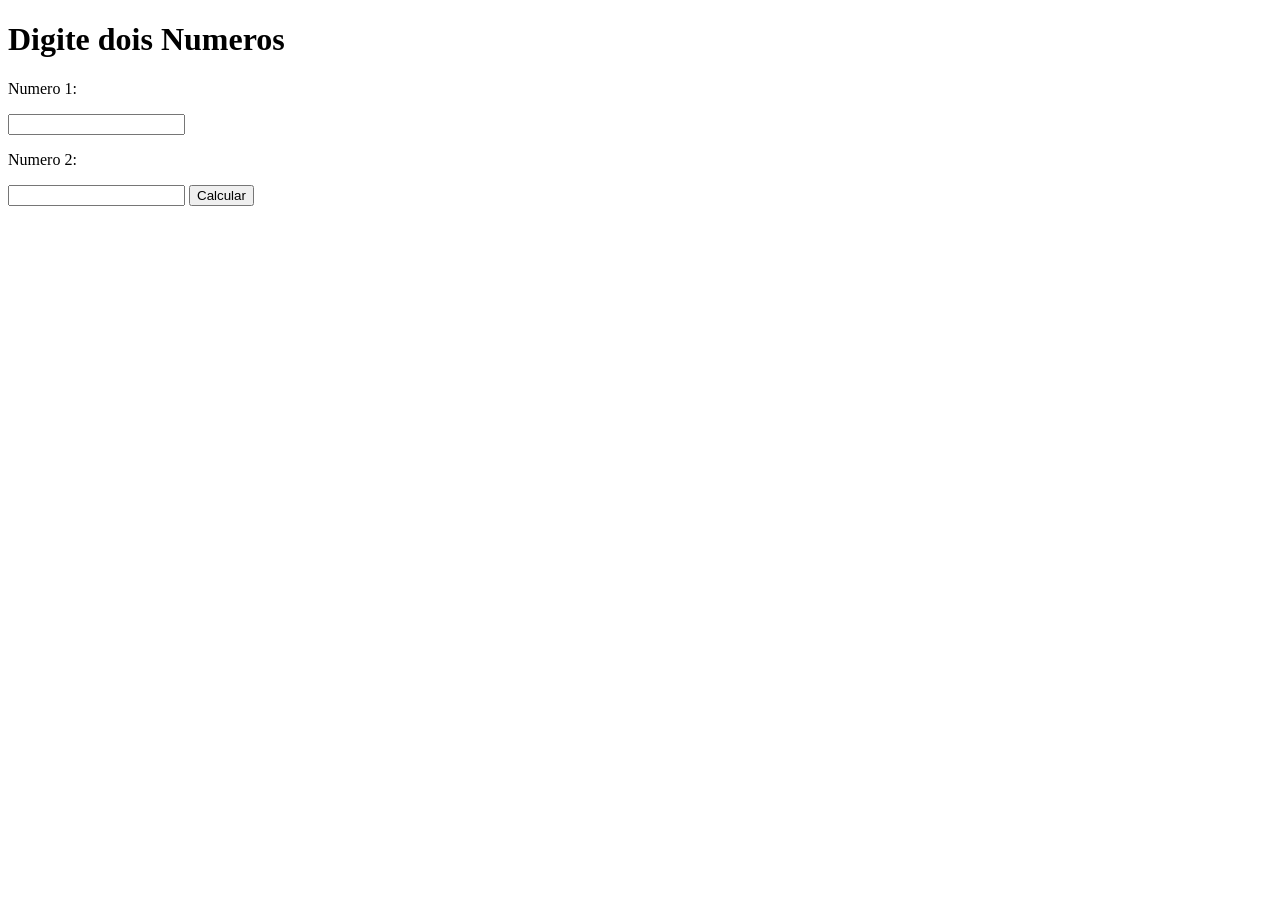
==== Atividade6/operacoes.html @ 9550cbc7 "Add Atividade6: media and operations Add new Atividade6 module: creates Atividade6.js with two funct" ====
<!DOCTYPE html>
<html lang="en">
<head>
    <meta charset="UTF-8">
    <meta name="viewport" content="width=device-width, initial-scale=1.0">
    <title>Operações</title>
</head>
<body>
    <h1>Digite dois Numeros</h1>
    <p>Numero 1:</p>
    <input type="number" id="numero1">
    <p>Numero 2:</p>
    <input type="number" id="numero2">
    <button onclick="calculosDoidos()">Calcular</button>
    <p id="resultadoCalculos"></p>

<script src="Atividade6.js"></script>
</body>
</html>
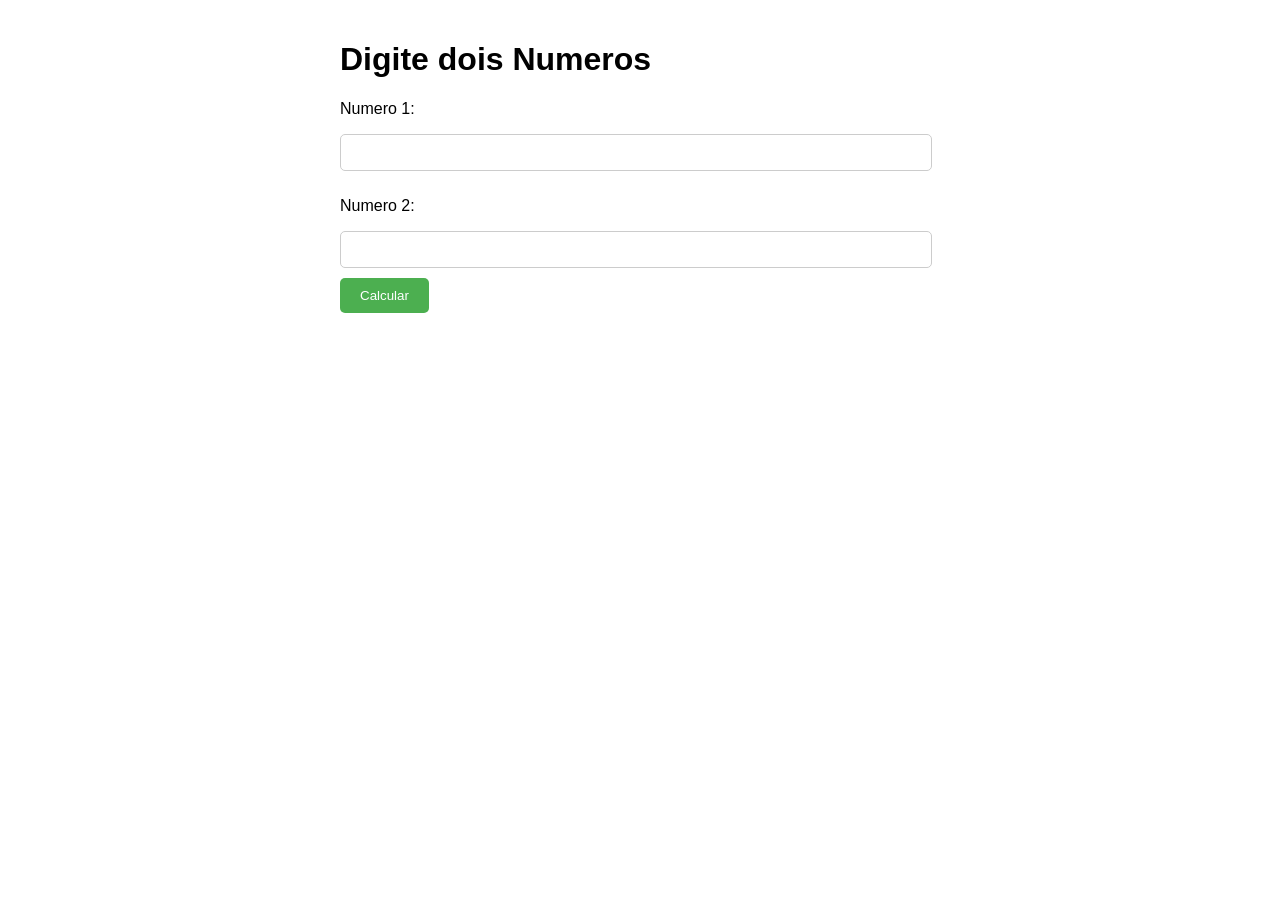
==== commit 3e24c541: "adicionado css" ====
--- a/Atividade6/operacoes.html
+++ b/Atividade6/operacoes.html
@@ -4,6 +4,31 @@
     <meta charset="UTF-8">
     <meta name="viewport" content="width=device-width, initial-scale=1.0">
     <title>Operações</title>
+    <style>
+        body {
+            font-family: Arial, sans-serif;
+            max-width: 600px;
+            margin: 0 auto;
+            padding: 20px;
+        }
+
+        input[type="number"] {
+            width: 95%;
+            padding: 10px;
+            margin-bottom: 10px;
+            border: 1px solid #ccc;
+            border-radius: 5px;
+        }
+
+        button {
+            background-color: #4CAF50;
+            color: white;
+            padding: 10px 20px;
+            border: none;
+            border-radius: 5px;
+            cursor: pointer;
+        }
+    </style>
 </head>
 <body>
     <h1>Digite dois Numeros</h1>
